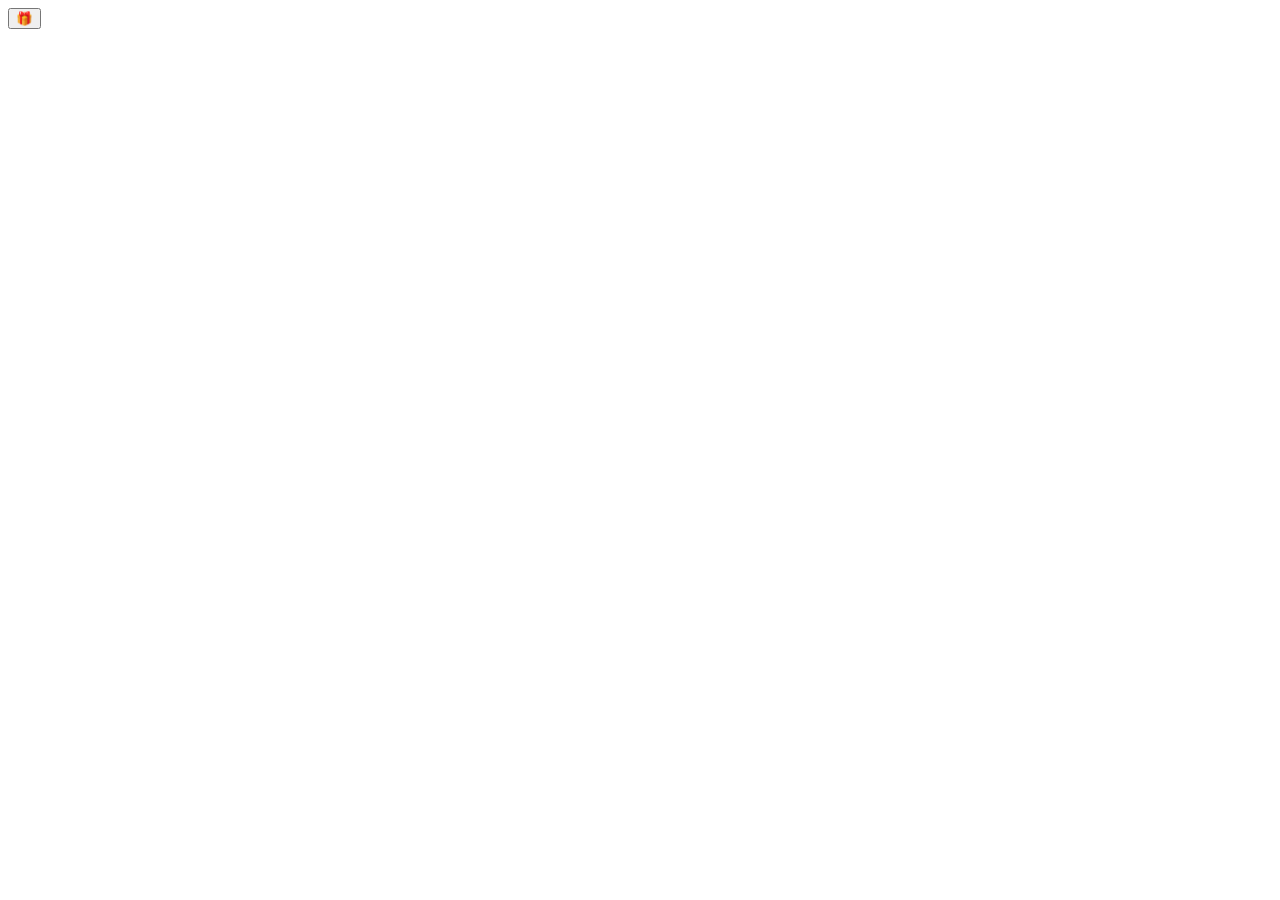
==== omedetou.html @ 483e5acb "omedetou.html" ====
<!DOCTYPE html>
<html lang="en">
<head>
    <link rel="stylesheet" type="text/css" href="style.css">
    <title></title>
</head>
<body>
    <div class="hadiah">
		<a href="./index.html"><button>🎁</button></a>
	</div>
</body>
</html>
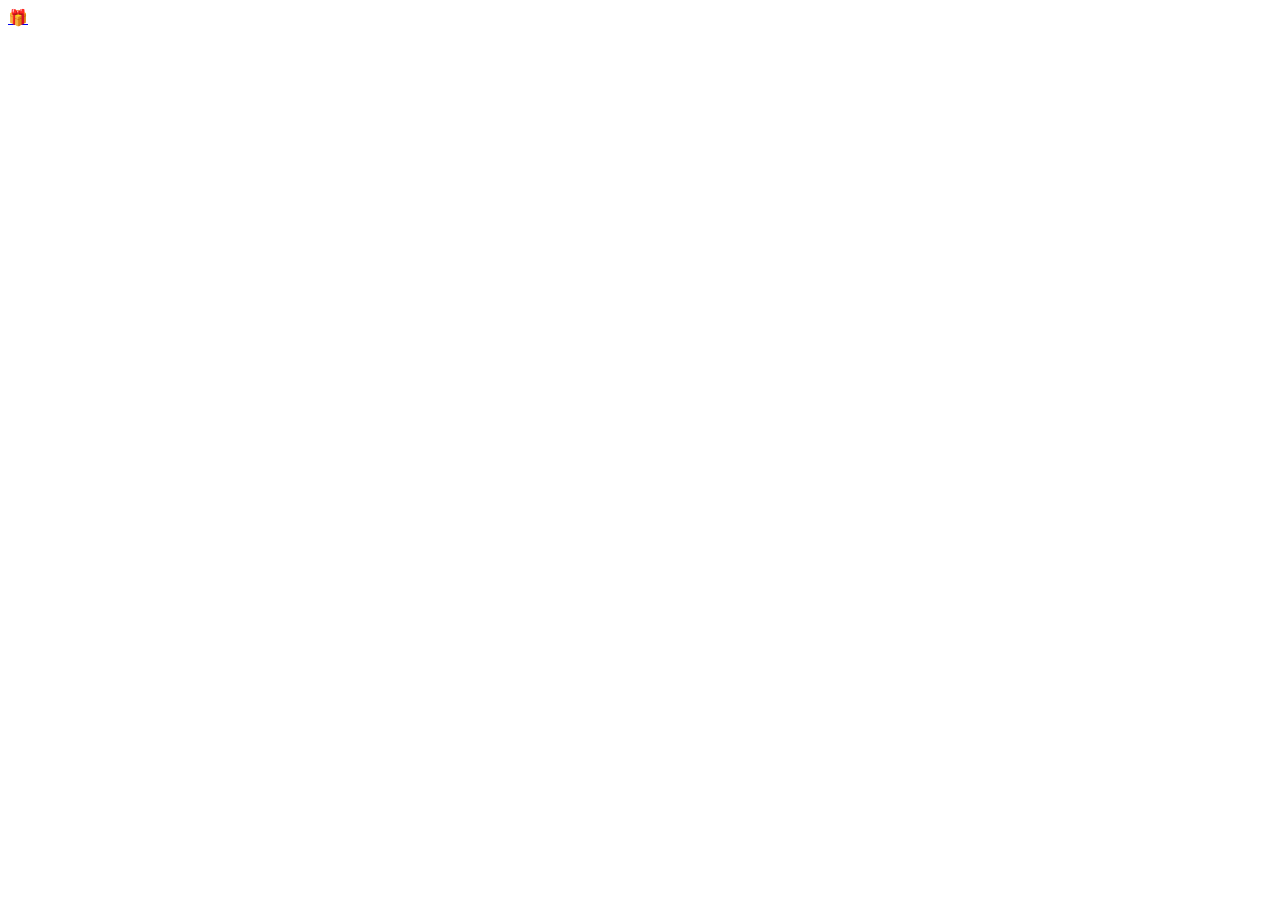
==== commit 31cc2a1f: "Update omedetou.html" ====
--- a/omedetou.html
+++ b/omedetou.html
@@ -6,7 +6,7 @@
 </head>
 <body>
     <div class="hadiah">
-		<a href="./index.html"><button>🎁</button></a>
+		<a href="./index.html"><span>🎁</span></a>
 	</div>
 </body>
 </html>
